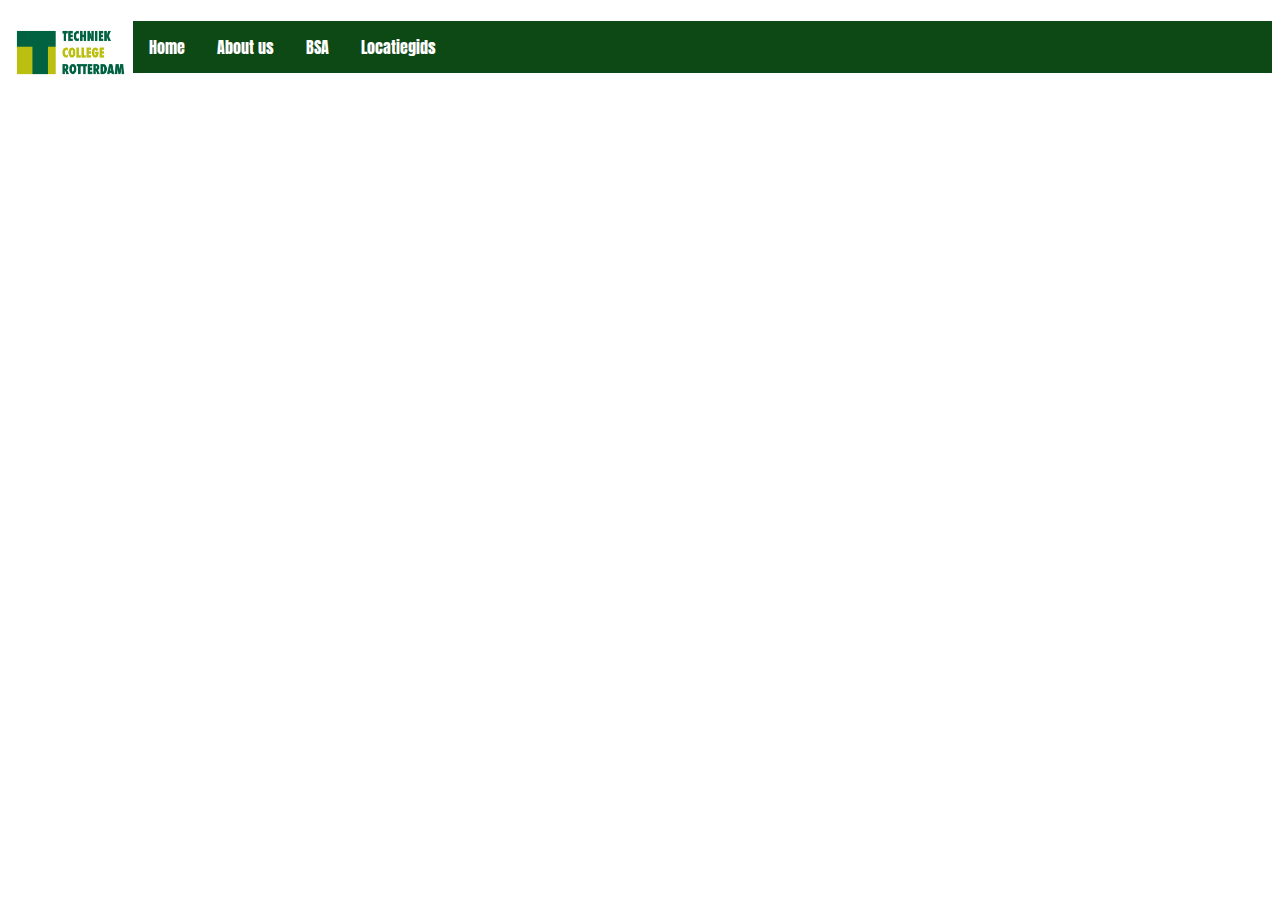
==== aboutus.html @ 273d46bd "https://github.com/FabioSalis/ouderavond-solo.git" ====
<!DOCTYPE html>
<html lang="en">
<head>
    <meta charset="UTF-8">
    <meta http-equiv="X-UA-Compatible" content="IE=edge">
    <meta name="viewport" content="width=device-width, initial-scale=1.0">
    <link rel="stylesheet" href="style.css">
    <link rel="preconnect" href="https://fonts.googleapis.com">
<link rel="preconnect" href="https://fonts.gstatic.com" crossorigin>
<link href="https://fonts.googleapis.com/css2?family=Anton&display=swap" rel="stylesheet">
<link rel="preconnect" href="https://fonts.googleapis.com">
<link rel="preconnect" href="https://fonts.gstatic.com" crossorigin>
<link href="https://fonts.googleapis.com/css2?family=Noto+Sans:wght@300&display=swap" rel="stylesheet">
<meta name="viewport" content="width=device-width, initial-scale=1.0"> 
    <title>Document</title>
</head>
<body>
    <header>
        <h1 class="title"></h1>
        <img src="/imgs/logo-techniek-college.png" alt="" class="tcrlogo">
        <ul>
            <li><a href="index.html" class="navbar">Home</a></li>
            <li><a href="aboutus.html" class="navbar">About us</a></li>
            <li><a href="BSA.html" class="navbar">BSA</a></li>
            <li><a href="locatiegids.html" class="navbar">Locatiegids</a></li>
          </ul> 
    </header>
</body>
</html>
---- style.css ----
ul {
    list-style-type: none;
    margin: 0;
    padding: 0;
    overflow: hidden;
    background-color: rgb(12, 73, 21);

  }
  
  li {
    float: left;
  }
  
  li a {
    display: block;
    color: white;
    text-align: center;
    padding: 14px 16px;
    text-decoration: none;

  }
  
  li a:hover {
    background-color: rgb(69, 153, 80);
  }
a.navbar {
  font-family: 'Anton', sans-serif;
}
h1.title {
  font-family: 'Noto Sans', sans-serif;
  color: darkblue;
  
}
img.tcrlogo {
  float: left;
  width: 125px;
  height: 63px;

}
body.index{
  background-image: url(/imgs/sportlaan.jpg);
  background-repeat: no-repeat;
  background-size: cover;
  background-attachment: scroll;
}
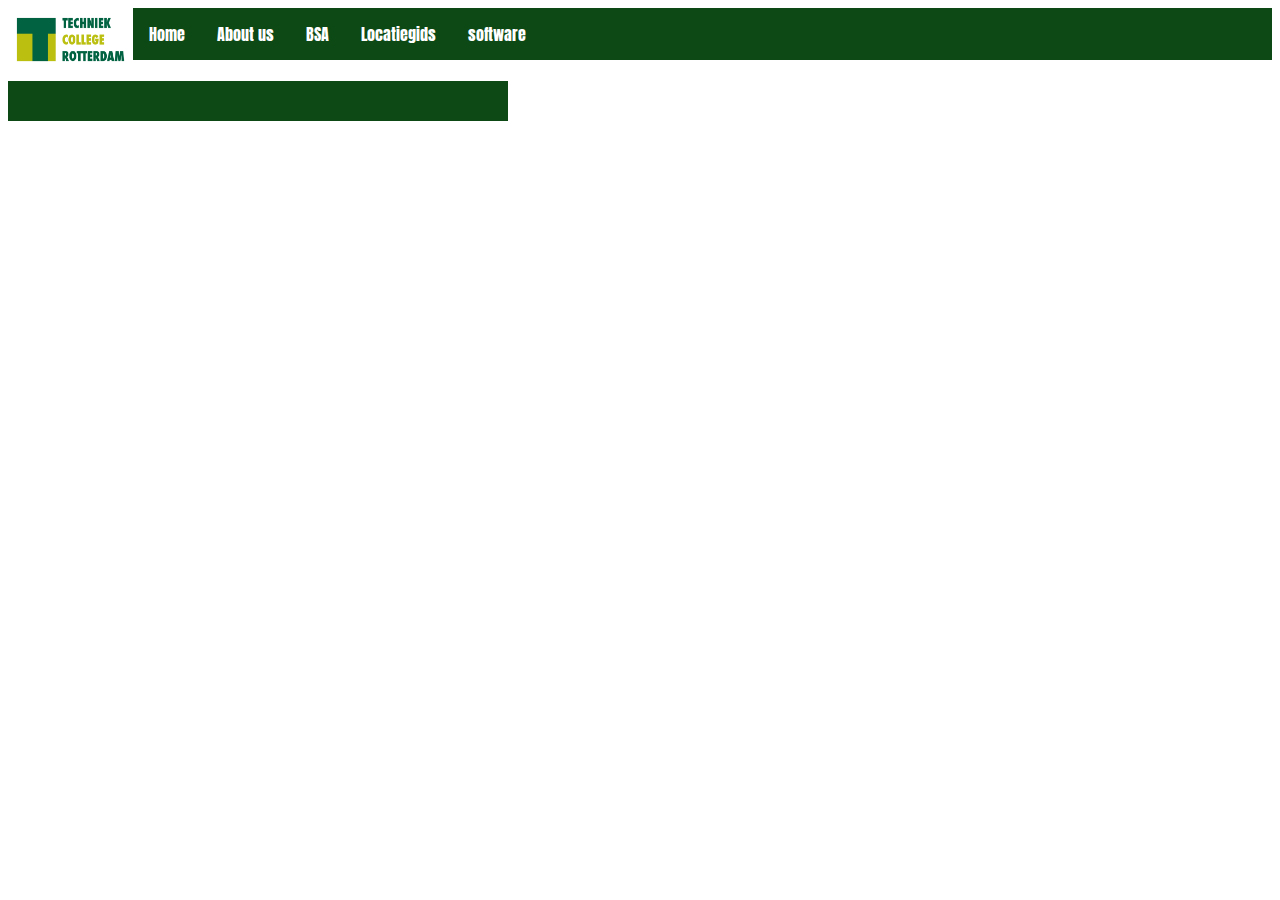
==== commit a414d264: "commit 2" ====
--- a/aboutus.html
+++ b/aboutus.html
@@ -16,14 +16,15 @@
 </head>
 <body>
     <header>
-        <h1 class="title"></h1>
         <img src="/imgs/logo-techniek-college.png" alt="" class="tcrlogo">
         <ul>
             <li><a href="index.html" class="navbar">Home</a></li>
             <li><a href="aboutus.html" class="navbar">About us</a></li>
             <li><a href="BSA.html" class="navbar">BSA</a></li>
             <li><a href="locatiegids.html" class="navbar">Locatiegids</a></li>
+            <li><a href="software.html" class="navbar">software</a></li>
           </ul> 
+          <h1 class="title"></h1>
     </header>
 </body>
 </html>--- a/style.css
+++ b/style.css
@@ -29,8 +29,11 @@
   font-family: 'Anton', sans-serif;
 }
 h1.title {
+  height: 40px;
+  width: 500px;
+  background-color: rgb(12, 73, 21);
   font-family: 'Noto Sans', sans-serif;
-  color: darkblue;
+  color: white;
   
 }
 img.tcrlogo {
@@ -45,5 +48,24 @@
   background-size: cover;
   background-attachment: scroll;
 }
-
-
+h2.hometitle {
+  height: 50px;
+  width: 500px;
+  background-color: rgb(12, 73, 21);
+  font-family: 'Noto Sans', sans-serif;
+  color: white;
+}
+p.hometext {
+  height: 450px;
+  width: 500px;
+  background-color: rgb(12, 73, 21);
+  font-family: 'Noto Sans', sans-serif;
+  color: white;
+}
+.square1 {
+  height: 400px;
+  width: 500px;
+  background-color: rgb(12, 73, 21);
+  font-family: 'Noto Sans', sans-serif;
+  color: white;
+}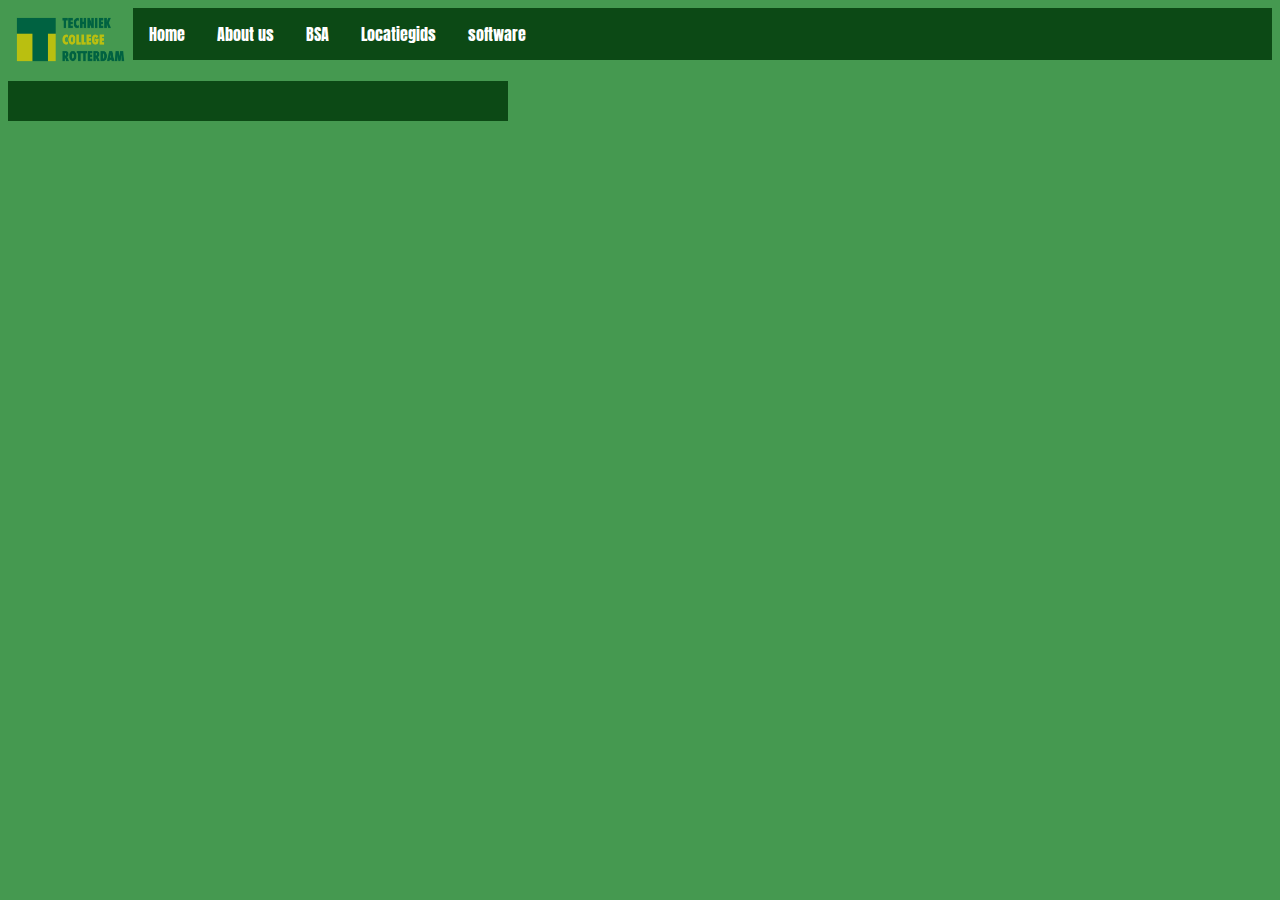
==== commit 85b2724d: "commit 3" ====
--- a/aboutus.html
+++ b/aboutus.html
@@ -14,7 +14,7 @@
 <meta name="viewport" content="width=device-width, initial-scale=1.0"> 
     <title>Document</title>
 </head>
-<body>
+<body class="otherbody">
     <header>
         <img src="/imgs/logo-techniek-college.png" alt="" class="tcrlogo">
         <ul>
--- a/style.css
+++ b/style.css
@@ -68,4 +68,17 @@
   background-color: rgb(12, 73, 21);
   font-family: 'Noto Sans', sans-serif;
   color: white;
+}
+body.otherbody {
+  background-color: rgb(69, 153, 80);
+}
+.title2 {
+  font-family: 'Noto Sans', sans-serif;
+}
+.titleh2 {
+  font-family: 'Noto Sans', sans-serif;
+}
+.p-software {
+  font-family: 'Noto Sans', sans-serif;
+  size: 20px;
 }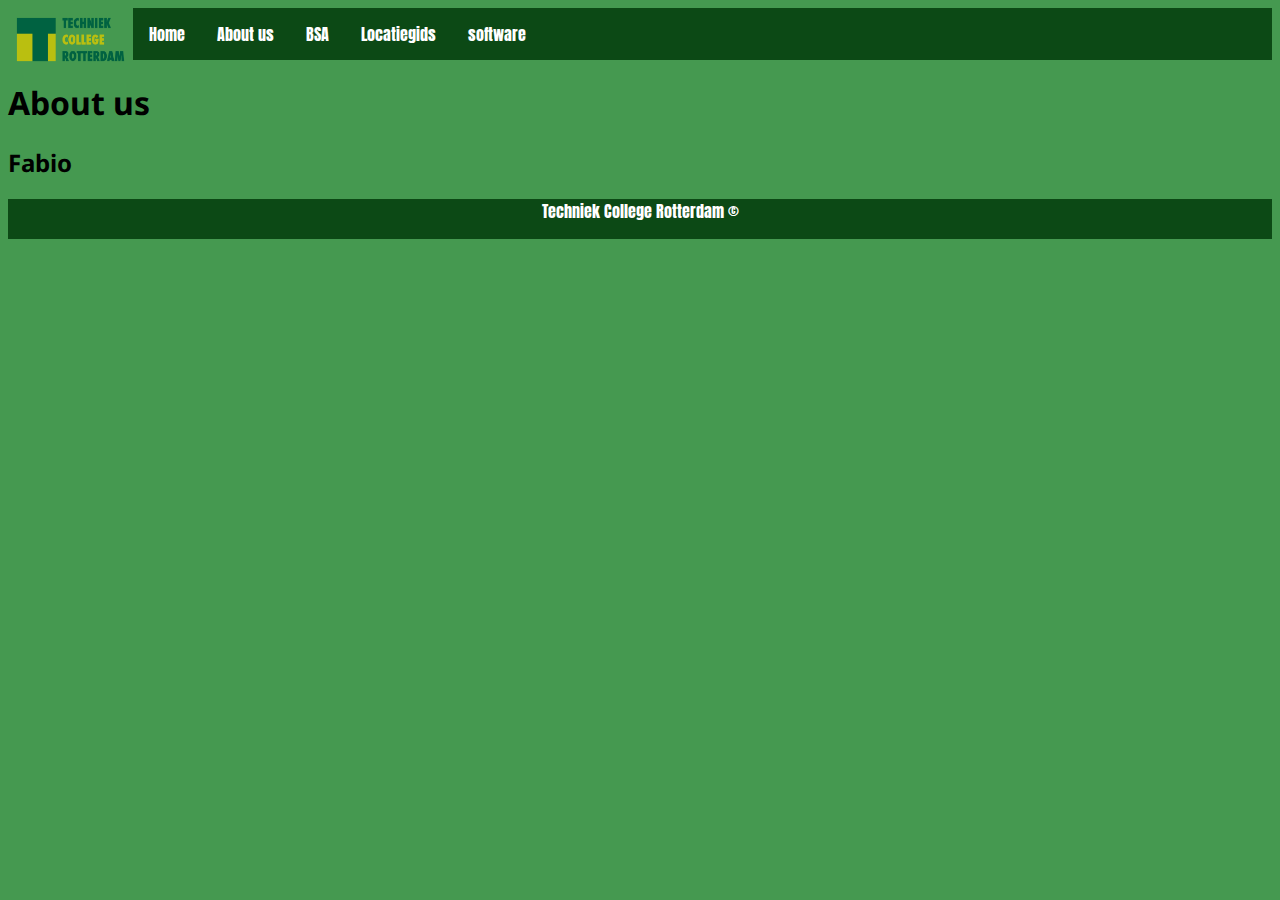
==== commit 0cf3649a: "commit 4" ====
--- a/aboutus.html
+++ b/aboutus.html
@@ -1,5 +1,5 @@
 <!DOCTYPE html>
-<html lang="en">
+<html lang="nl">
 <head>
     <meta charset="UTF-8">
     <meta http-equiv="X-UA-Compatible" content="IE=edge">
@@ -23,8 +23,14 @@
             <li><a href="BSA.html" class="navbar">BSA</a></li>
             <li><a href="locatiegids.html" class="navbar">Locatiegids</a></li>
             <li><a href="software.html" class="navbar">software</a></li>
-          </ul> 
-          <h1 class="title"></h1>
+        </ul>
+          <h1 class="title2">About us</h1>
     </header>
+    <h2 class="titleh2">Fabio</h2>
+    <p class="p-software"></p>
+
+    <footer class="footer">
+        <P class="footertext">Techniek College Rotterdam ©</P>
+        </footer>
 </body>
 </html>--- a/style.css
+++ b/style.css
@@ -81,4 +81,14 @@
 .p-software {
   font-family: 'Noto Sans', sans-serif;
   size: 20px;
-}+}
+.footer {
+  height: 40px;
+  width: auto;
+  background-color: rgb(12, 73, 21);
+  font-family: 'Anton', sans-serif;
+  color: white;
+}
+.footertext {
+  text-align: center;
+}
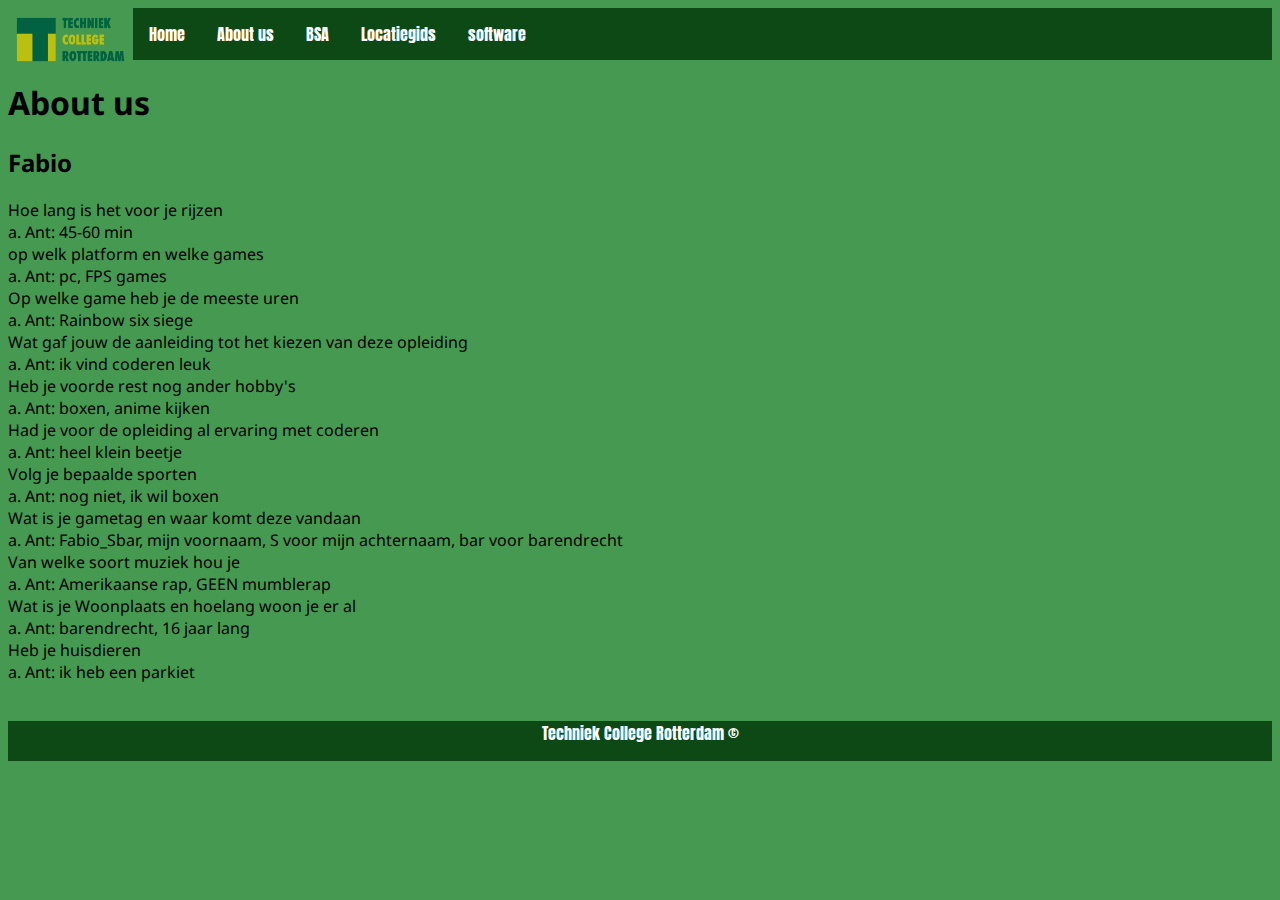
==== commit 773a5008: "Add files via upload" ====
--- a/aboutus.html
+++ b/aboutus.html
@@ -27,7 +27,29 @@
           <h1 class="title2">About us</h1>
     </header>
     <h2 class="titleh2">Fabio</h2>
-    <p class="p-software"></p>
+    <p class="p-software">	Hoe lang is het voor je rijzen <br>
+        a.	Ant: 45-60 min <br>
+        	op welk platform en welke games <br>
+        a.	Ant: pc, FPS games <br>
+        	Op welke game heb je de meeste uren <br>
+        a.	Ant: Rainbow six siege <br>
+        	Wat gaf jouw de aanleiding tot het kiezen van deze opleiding <br>
+        a.	Ant: ik vind coderen leuk <br>
+        	Heb je voorde rest nog ander hobby's <br>
+        a.	Ant: boxen, anime kijken <br>
+        	Had je voor de opleiding al ervaring met coderen <br>
+        a.	Ant: heel klein beetje <br>
+        	Volg je bepaalde sporten <br>
+        a.	Ant: nog niet, ik wil boxen <br>
+        	Wat is je gametag en waar komt deze vandaan <br>
+        a.	Ant: Fabio_Sbar, mijn voornaam, S voor mijn achternaam, bar voor barendrecht <br>
+        	Van welke soort muziek hou je <br>
+        a.	Ant: Amerikaanse rap, GEEN mumblerap <br>
+        	Wat is je Woonplaats en hoelang woon je er al <br>
+        a.	Ant: barendrecht, 16 jaar lang <br>
+        	Heb je huisdieren <br>
+        a.	Ant: ik heb een parkiet <br>
+         <br> </p>
 
     <footer class="footer">
         <P class="footertext">Techniek College Rotterdam ©</P>
--- a/style.css
+++ b/style.css
@@ -81,6 +81,7 @@
 .p-software {
   font-family: 'Noto Sans', sans-serif;
   size: 20px;
+
 }
 .footer {
   height: 40px;
@@ -92,3 +93,10 @@
 .footertext {
   text-align: center;
 }
+.alink {
+  font-family: 'Noto Sans', sans-serif;
+  color: black;
+}
+
+
+
